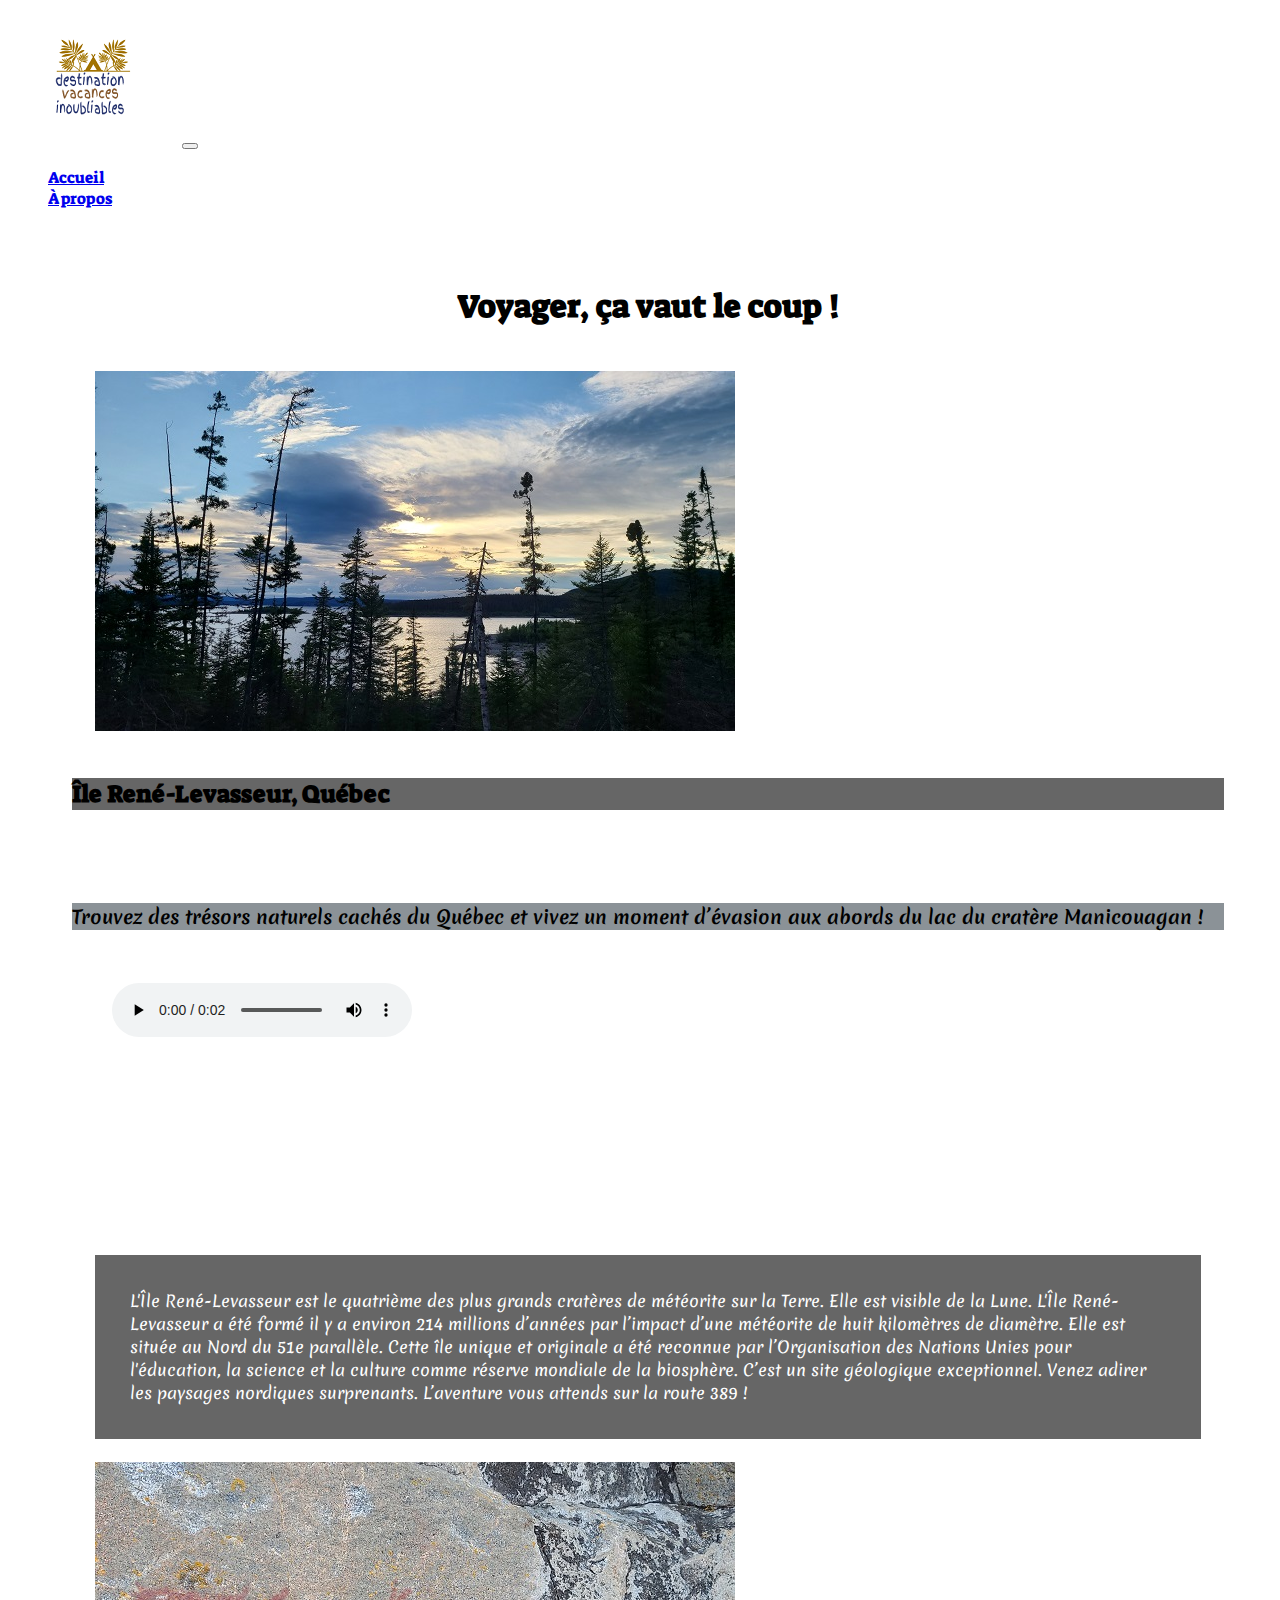
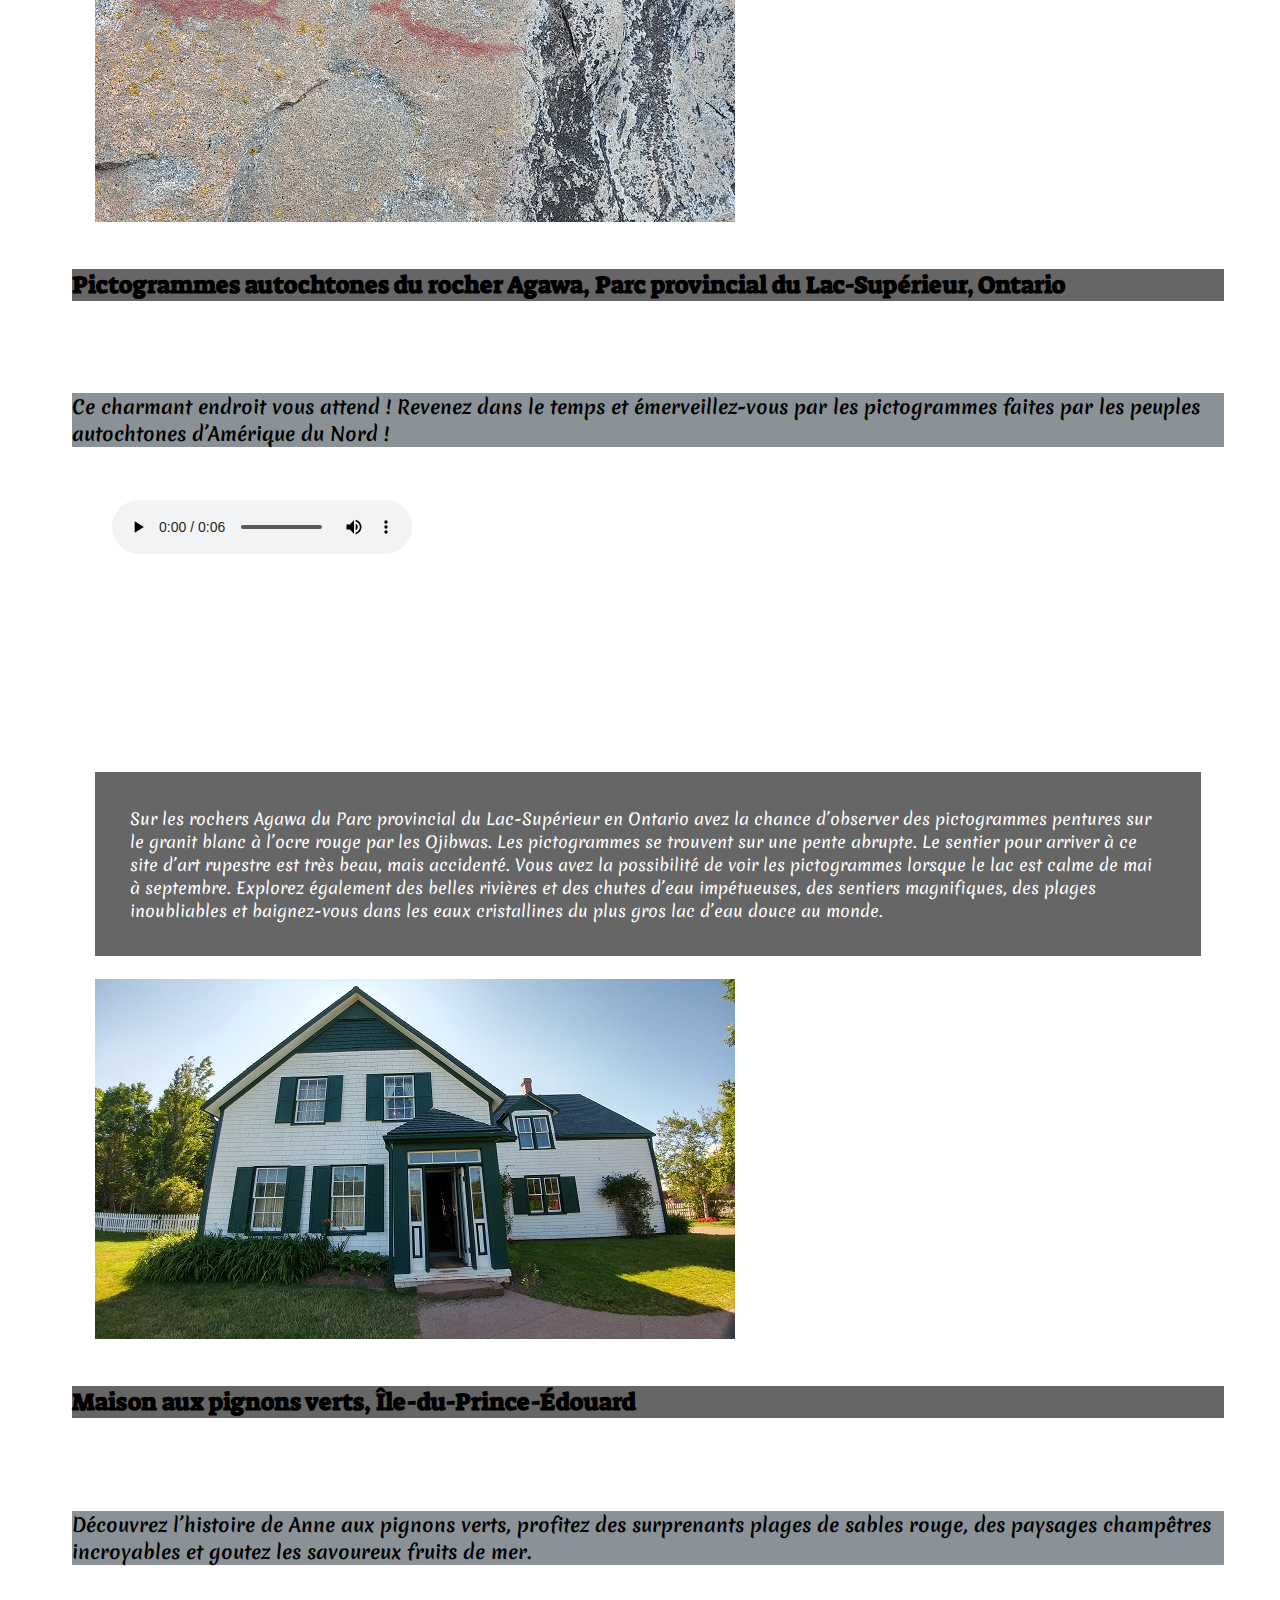
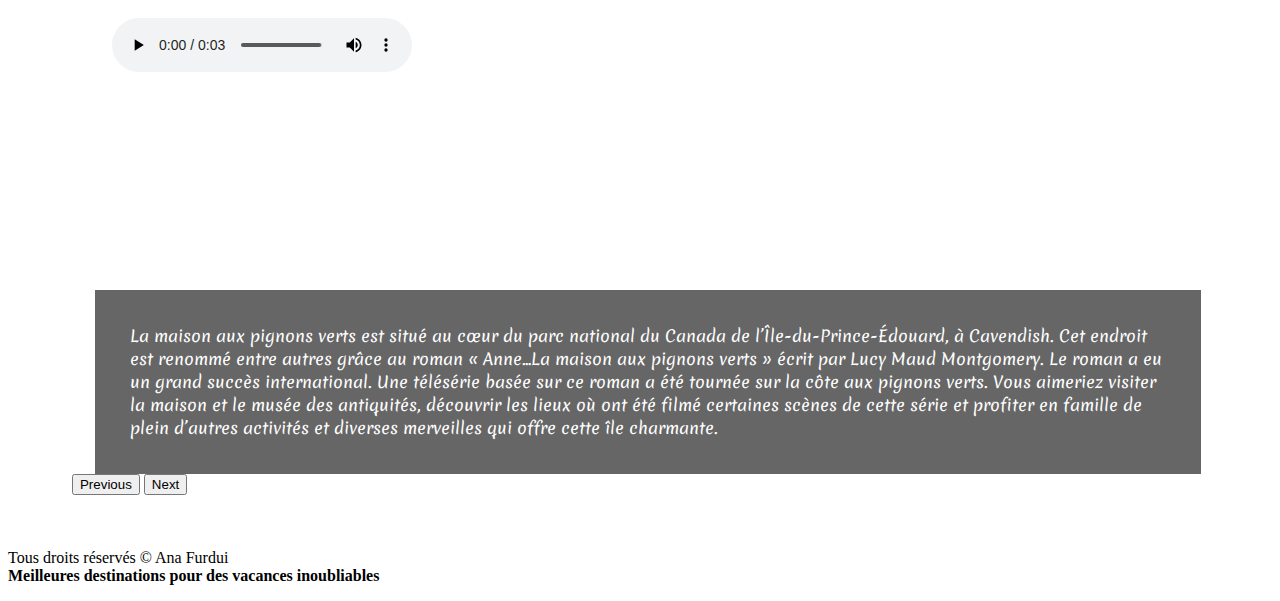
==== fr/index.html @ caa62c54 "first commit" ====
<!DOCTYPE html>
<html lang="fr">
<head>
    <meta charset="UTF-8">
    <meta http-equiv="X-UA-Compatible" content="IE=edge">
    <meta name="viewport" content="width=device-width, initial-scale=1.0">
    <title>Accueil</title>
    <link rel="icon" type="image/x-icon" href="../images/logo.png">
    <link rel="stylesheet" href="../css/styles.css">
    <link href="https://cdn.jsdelivr.net/npm/bootstrap@5.0.2/dist/css/bootstrap.min.css" rel="stylesheet" integrity="sha384-EVSTQN3/azprG1Anm3QDgpJLIm9Nao0Yz1ztcQTwFspd3yD65VohhpuuCOmLASjC" crossorigin="anonymous">
    <link rel="preconnect" href="https://fonts.googleapis.com">
    <link rel="preconnect" href="https://fonts.gstatic.com" crossorigin>
    <link href="https://fonts.googleapis.com/css2?family=Indie+Flower&family=Kalam:wght@300;400&family=Merienda&family=Satisfy&display=swap" rel="stylesheet">
    <link href="https://fonts.googleapis.com/css2?family=Suez+One&display=swap" rel="stylesheet">
</head>
<body>

    <nav class="navbar navbar-expand-lg navbar-light bg-light">
        <div class="container-fluid">
          <a class="navbar-brand" href="../index.html"><img src="../images/logo.png" alt="logo" /></a>
          <button class="navbar-toggler" type="button" data-bs-toggle="collapse" data-bs-target="#navbarSupportedContent" aria-controls="navbarSupportedContent" aria-expanded="false" aria-label="Toggle navigation">
            <span class="navbar-toggler-icon"></span>
          </button>
          <div class="collapse navbar-collapse" id="navbarSupportedContent">
            <ul class="navbar-nav me-auto mb-2 mb-lg-0">
              <li class="nav-item">
                <a class="nav-link active" aria-current="page" href="#">Accueil</a>
              </li>
              <li class="nav-item">
                <a class="nav-link active" aria-current="page" href="presentation.html">À propos</a>
              </li>
            </ul>

          </div>
        </div>
      </nav>


    <main id="meta-contenu">
        <div id="contenu">
        <section>
            <h1>Voyager, ça vaut le coup&nbsp;!</h1>

            <div id="carouselExampleCaptions" class="carousel slide" data-bs-ride="carousel">
                <div class="carousel-inner">
                  <div class="carousel-item active">
                    <img src="../images/ile-levasseur.jpg" class="d-block w-100" alt="">
                    <div class="carousel-caption d-none d-md-block">
                        <h2 class="p-3">Île René-Levasseur, Québec</h2><br><br><br>
                        <h3 class="h4">Trouvez des trésors naturels cachés du Québec et vivez un moment d’évasion aux abords du lac du cratère Manicouagan&nbsp;!</h3><br>                       
                      <figure>
                        <figcaption></figcaption>
                        <audio controls src="../audio/ile-levasseur-fr.mp3"></audio>
                    </figure><br><br><br><br><br><br><br><br><br><br><br>
                    </div>
                    <div class="row">
                        <div class="col-md-12">
                            <p class="ombre">L'Île René-Levasseur est le quatrième des plus grands cratères de météorite sur la Terre. Elle est visible de la Lune. L'Île René-Levasseur a été formé il y a environ 214 millions d’années par l’impact d’une météorite de huit kilomètres de diamètre. Elle est située au Nord du 51e parallèle. Cette île unique et originale a été reconnue par l’Organisation des Nations Unies pour l'éducation, la science et la culture comme réserve mondiale de la biosphère. C’est un site géologique exceptionnel. Venez adirer les paysages nordiques surprenants. L’aventure vous attends sur la route 389&nbsp;!</p>
                        </div>
                    </div>
                  </div>
                  <div class="carousel-item">
                    <img src="../images/pictogrammes.jpg" class="d-block w-100" alt="">
                    <div class="carousel-caption d-none d-md-block">
                        <h2 class="p-3">Pictogrammes autochtones du rocher Agawa, Parc provincial du Lac-Supérieur, Ontario</h2><br><br><br>
                        <h3 class="h4">Ce charmant endroit vous attend&nbsp;! Revenez dans le temps et émerveillez-vous par les pictogrammes faites par les peuples autochtones d’Amérique du Nord&nbsp;!</h3><br>
                        <figure>
                            <figcaption></figcaption>
                            <audio controls src="../audio/pictogrammes-fr.mp3"></audio>
                        </figure><br><br><br><br><br><br><br><br><br><br><br>
                        </div>
                        <div class="row">
                            <div class="col-md-12">
                                <p class="ombre">Sur les rochers Agawa du Parc provincial du Lac-Supérieur en Ontario avez la chance d’observer des pictogrammes pentures sur le granit blanc à l’ocre rouge par les Ojibwas. Les pictogrammes se trouvent sur une pente abrupte. Le sentier pour arriver à ce site d’art rupestre est très beau, mais accidenté. Vous avez la possibilité de voir les pictogrammes lorsque le lac est calme de mai à septembre. Explorez également des belles rivières et des chutes d’eau impétueuses, des sentiers magnifiques, des plages inoubliables et baignez-vous dans les eaux cristallines du plus gros lac d’eau douce au monde.</p>                     
                        </div>
                    </div>
                  </div>
                  <div class="carousel-item">
                    <img src="../images/green-gables.jpg" class="d-block w-100" alt="">
                    <div class="carousel-caption d-none d-md-block">
                      <h2 class="p-3">Maison aux pignons verts, Île-du-Prince-Édouard</h2><br><br><br>
                      <h3 class="h4">Découvrez l’histoire de Anne aux pignons verts, profitez des surprenants plages de sables rouge, des paysages champêtres incroyables et goutez les savoureux fruits de mer.</h3><br>
                      <figure>
                        <figcaption></figcaption>
                        <audio controls src="../audio/maison-pignons-verts-fr.mp3"></audio>
                    </figure><br><br><br><br><br><br><br><br><br><br><br>
                    </div>
                    <div class="row">
                        <div class="col-md-12">
                      <p class="ombre">La maison aux pignons verts est situé au cœur du parc national du Canada de l’Île-du-Prince-Édouard, à Cavendish. Cet endroit est renommé entre autres grâce au roman « Anne…La maison aux pignons verts » écrit par Lucy Maud Montgomery. Le roman a eu un grand succès international. Une télésérie basée sur ce roman a été tournée sur la côte aux pignons verts. Vous aimeriez visiter la maison et le musée des antiquités, découvrir les lieux où ont été filmé certaines scènes de cette série et profiter en famille de plein d’autres activités et diverses merveilles qui offre cette île charmante.</p>
                    </div>
                    </div>
                  </div>
                </div>
                <button class="carousel-control-prev" type="button" data-bs-target="#carouselExampleCaptions" data-bs-slide="prev">
                  <span class="carousel-control-prev-icon" aria-hidden="true"></span>
                  <span class="visually-hidden">Previous</span>
                </button>
                <button class="carousel-control-next" type="button" data-bs-target="#carouselExampleCaptions" data-bs-slide="next">
                  <span class="carousel-control-next-icon" aria-hidden="true"></span>
                  <span class="visually-hidden">Next</span>
                </button>
              </div> 
        </section>
        </div>
    </main>

    <footer class="text-center p-3">  
      <p>Tous droits réservés &copy; Ana Furdui<br/><strong>Meilleures destinations pour des vacances inoubliables</strong></p>
    </footer>

    <script src="https://cdn.jsdelivr.net/npm/bootstrap@5.0.2/dist/js/bootstrap.bundle.min.js" integrity="sha384-MrcW6ZMFYlzcLA8Nl+NtUVF0sA7MsXsP1UyJoMp4YLEuNSfAP+JcXn/tWtIaxVXM" crossorigin="anonymous"></script>

</body>
</html>
---- css/styles.css ----
@import url('https://fonts.googleapis.com/css2?family=Merienda&display=swap');
@import url('https://fonts.googleapis.com/css2?family=Suez+One&display=swap');

body.home{
    background-image: url('./../images/h.jpg');
    background-repeat: no-repeat cover;
}

body {
    width: 100%;
    min-height: 100%;
}

.navbar {
    font-family: 'Suez One', serif;
}

.black {
    opacity: 0.6;
    color: #000;
    font-family: 'Suez One', serif;
}

h1 {   
    font-family: 'Suez One', serif;
    text-align: center;    
}

h2 {
    font-family: 'Suez One', serif;
    background-color: rgba(0,0,0,0.6);
}

h3 {
    background-color: rgba(0,0,0,0.6);   
}

.h3 {
    font-family: 'Merienda', cursive; 
}

.h4 {
    font-family: 'Merienda', cursive;
    background-color: rgba(62, 74, 82, 0.6); 
    
}

.ombre {
    margin: 0% 2%;
    padding: 3%;
    background-color: rgba(0,0,0,0.6); 
    color: #fff;
    font-family: 'Merienda', cursive;    
}

#contenu, .apropos{
    margin: 0% 2%;
    padding: 3%;  
}

img {
    text-align: center;
    padding: 2%;
    position: inherit;
}

ul {
    list-style: none;
    list-style-type: none;
}

.bttm3 {
    position: relative;
}

/* On screens that are 992px or less, set the background color to blue */
@media screen and (max-width: 992px) {
    h1 {   
        text-align: center;
        font-size: 14px;    
    }
    
    h2, h3 {
        background-color: rgba(0,0,0,0.6);
        font-size: 14px;    
    }
    
    .h4 {
        font-family: 'Merienda', cursive;
        background-color: rgba(62, 74, 82, 0.6); 
        font-size: 12px; 
    }
    
    .ombre {
        margin: 0% 1%;
        padding: 3%;
        background-color: rgba(0,0,0,0.6); 
        color: #fff;
        font-size: 16px;
        font-family: 'Merienda', cursive;    
    }
  }
  
  /* On screens that are 600px or less, set the background color to olive */
  @media screen and (max-width: 600px) {
    h1 {   
        text-align: center;
        font-size: 14px;    
    }
    
    h2, h3 {
        background-color: rgba(0,0,0,0.6);
        font-size: 14px;    
    }
    
    .h4 {
        font-family: 'Merienda', cursive;
        background-color: rgba(62, 74, 82, 0.6); 
        font-size: 12px; 
    }
    
    .ombre {
        margin: 0% 1%;
        padding: 3%;
        background-color: rgba(0,0,0,0.6); 
        color: #fff;
        font-size: 16px;
        font-family: 'Merienda', cursive;    
    }
  }
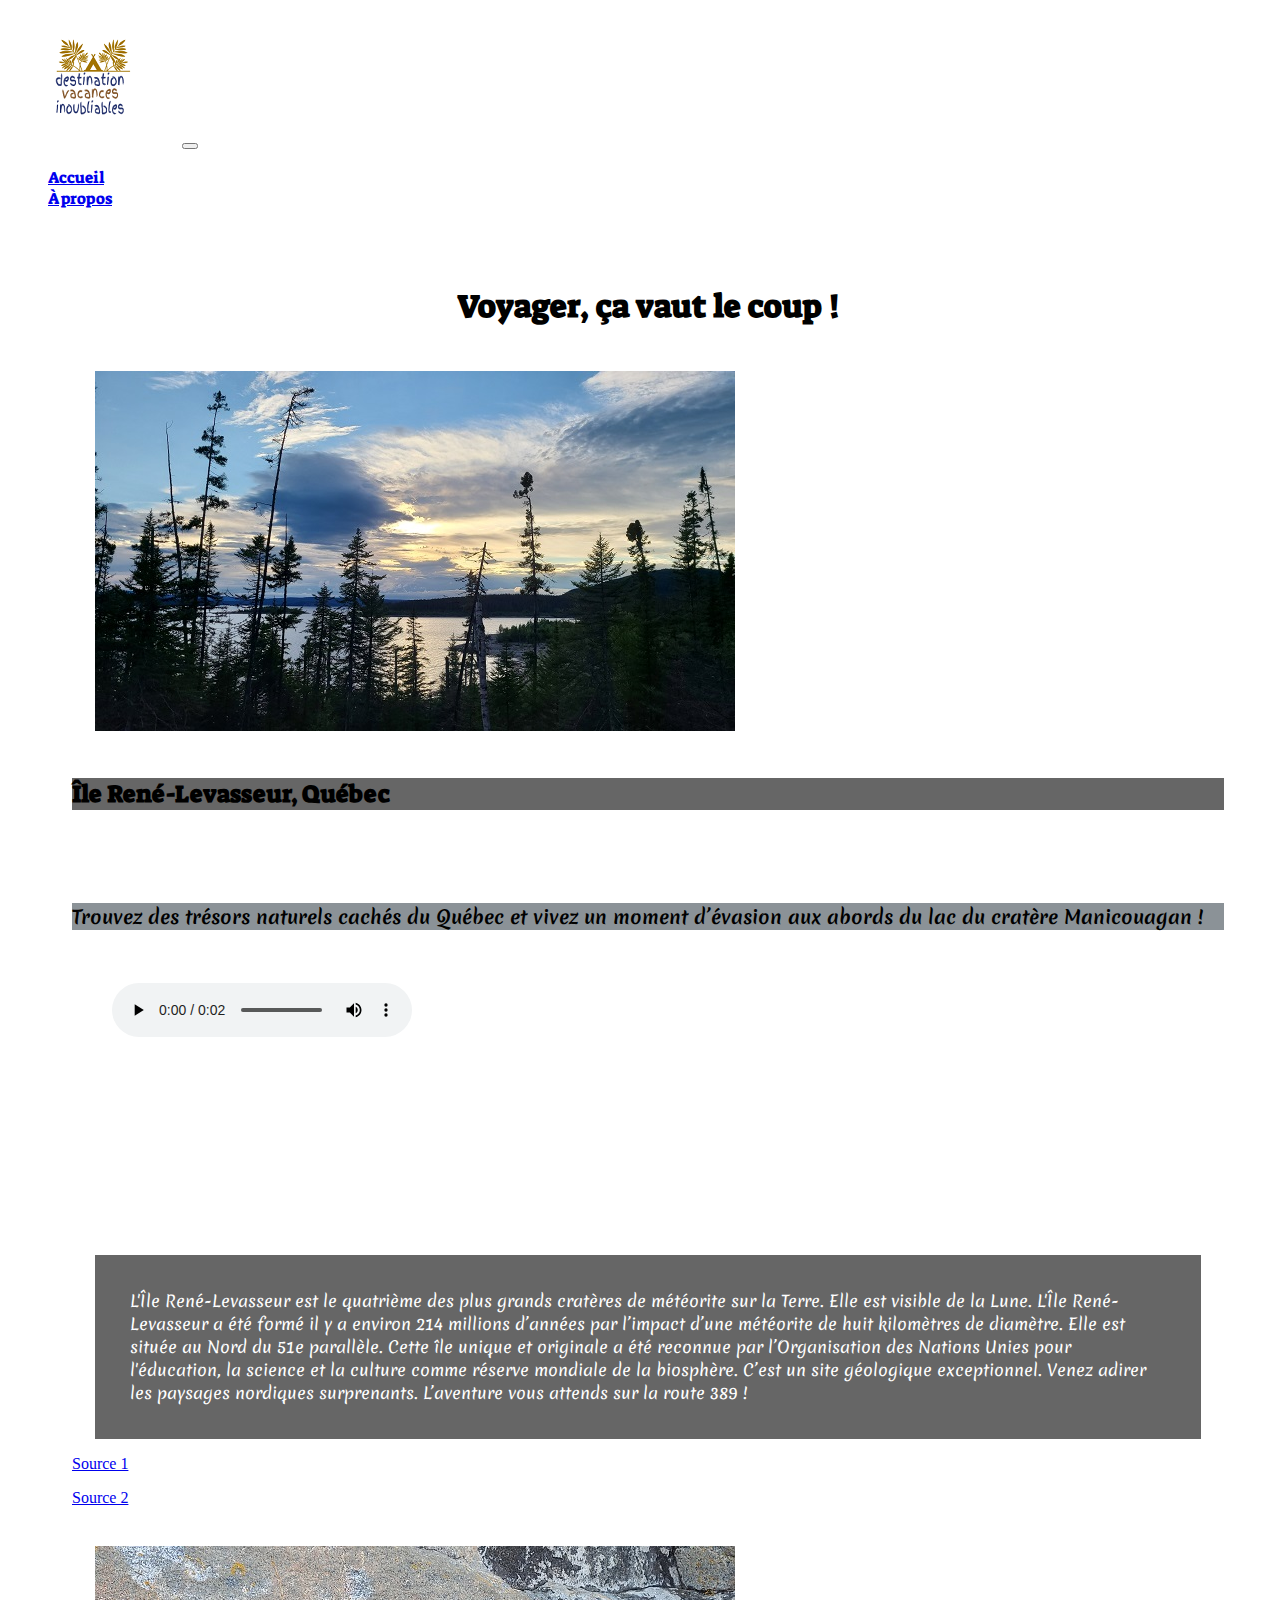
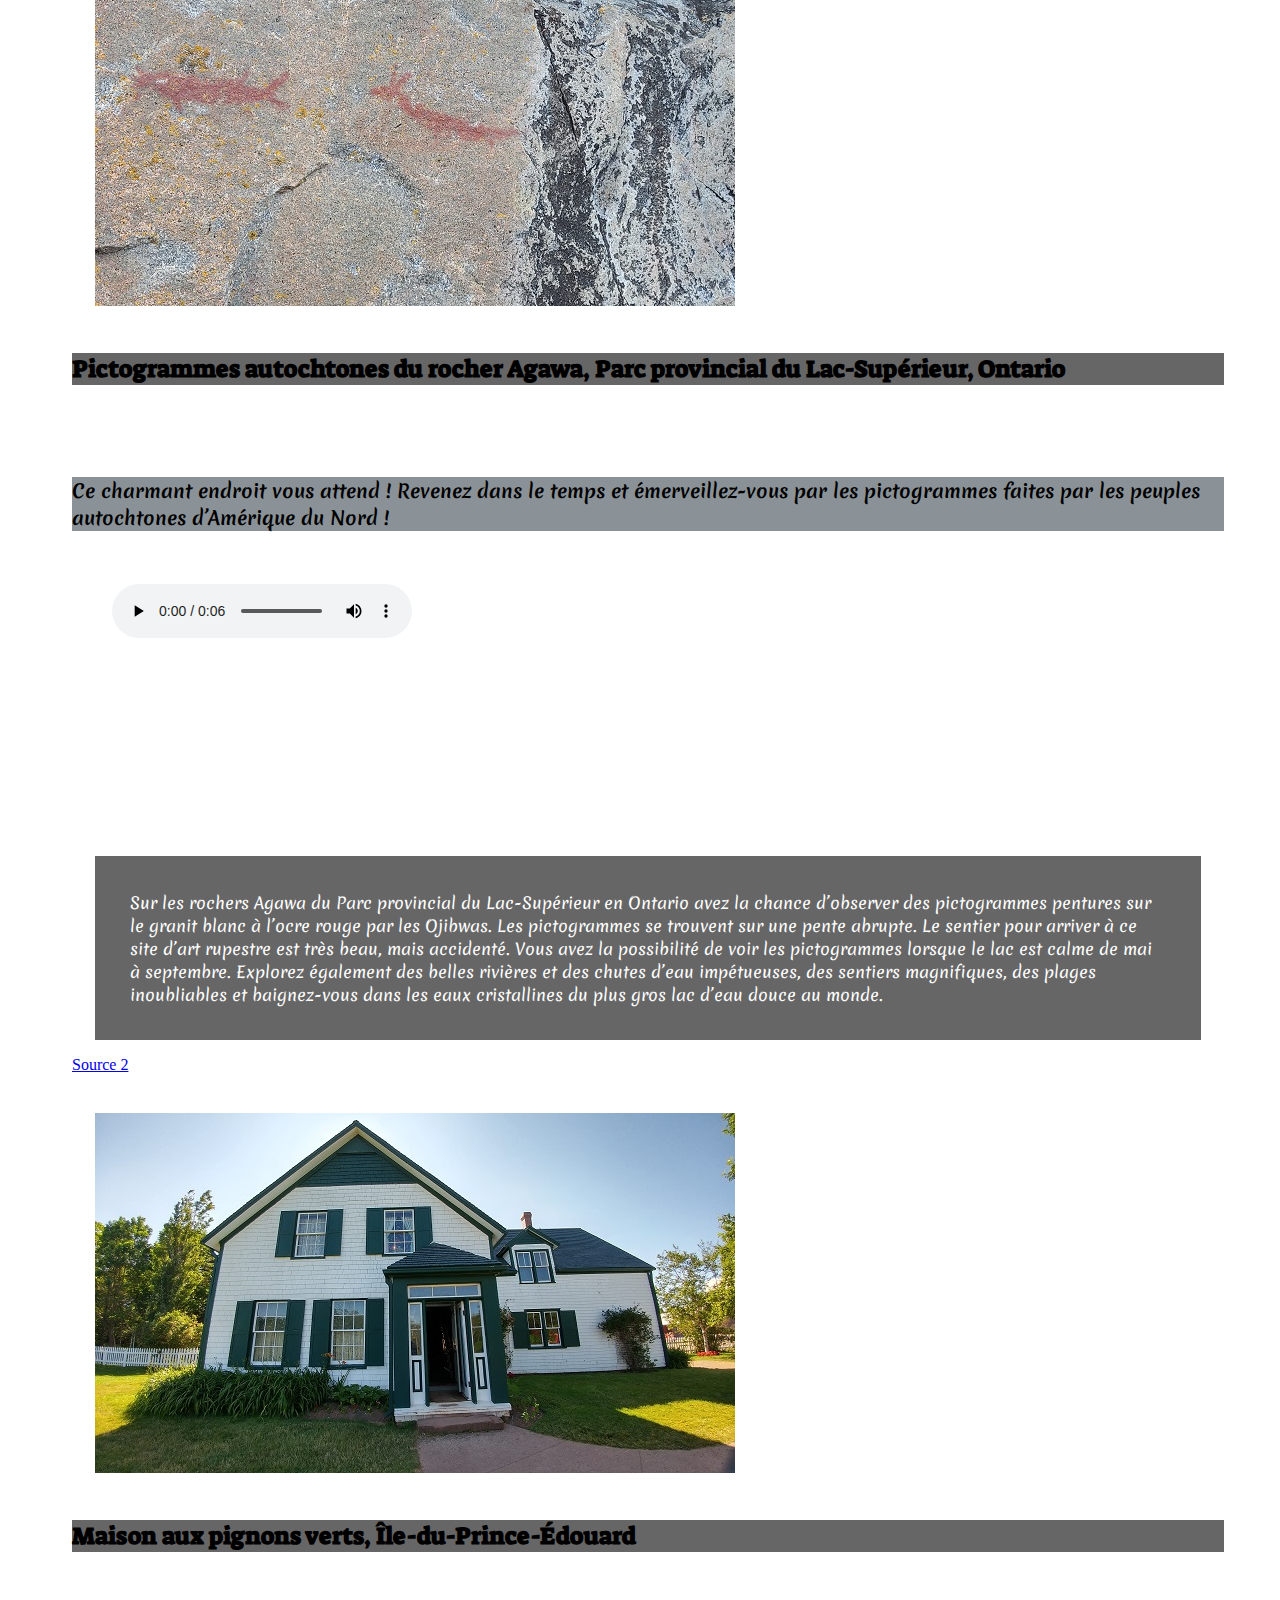
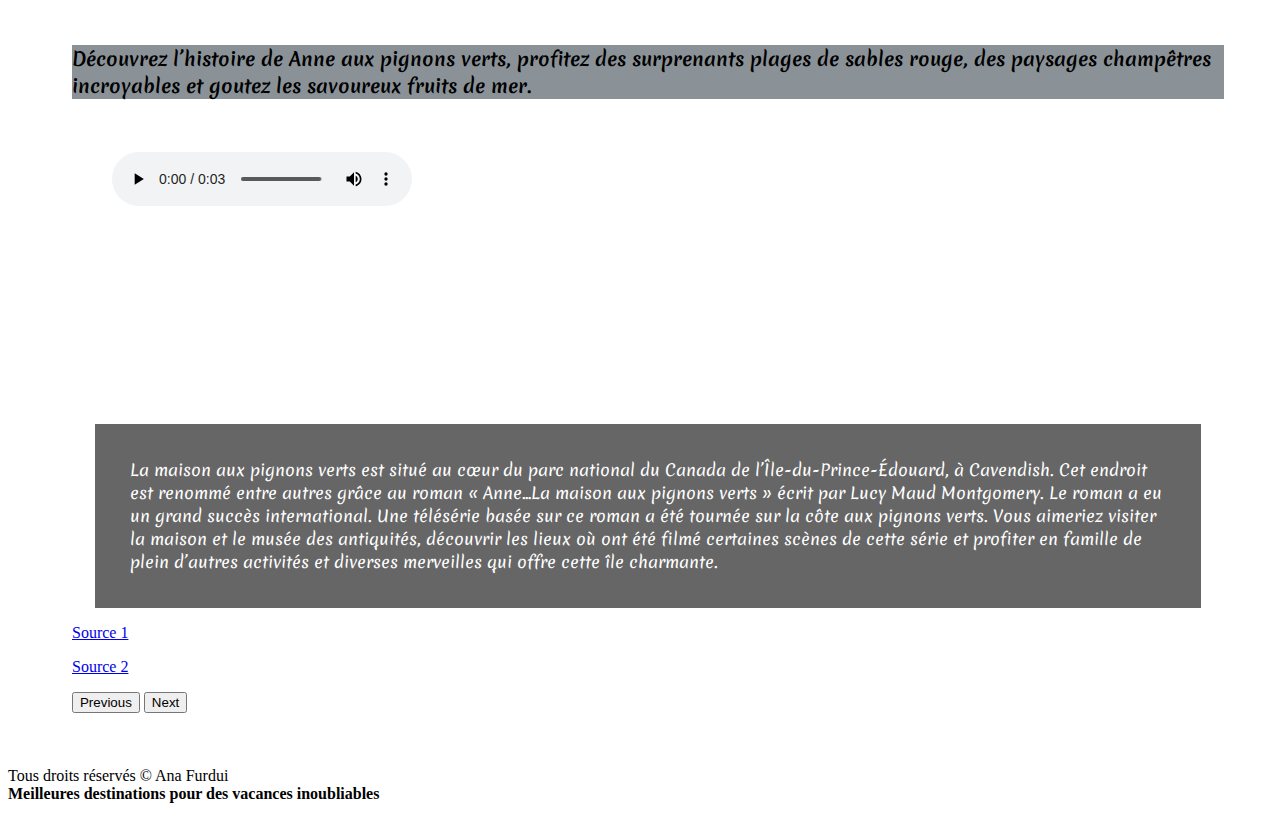
==== commit 2613013d: "Update index.html" ====
--- a/fr/index.html
+++ b/fr/index.html
@@ -56,6 +56,8 @@
                     <div class="row">
                         <div class="col-md-12">
                             <p class="ombre">L'Île René-Levasseur est le quatrième des plus grands cratères de météorite sur la Terre. Elle est visible de la Lune. L'Île René-Levasseur a été formé il y a environ 214 millions d’années par l’impact d’une météorite de huit kilomètres de diamètre. Elle est située au Nord du 51e parallèle. Cette île unique et originale a été reconnue par l’Organisation des Nations Unies pour l'éducation, la science et la culture comme réserve mondiale de la biosphère. C’est un site géologique exceptionnel. Venez adirer les paysages nordiques surprenants. L’aventure vous attends sur la route 389&nbsp;!</p>
+                            <p><a href="https://www.stationuapishka.com/" target="_blank" rel="external">Source&nbsp;1</a></p>
+                            <p><a href="https://fr.wikipedia.org/wiki/%C3%8Ele_Ren%C3%A9-Levasseur" target="_blank" rel="external">Source&nbsp;2</a></p>
                         </div>
                     </div>
                   </div>
@@ -72,7 +74,8 @@
                         <div class="row">
                             <div class="col-md-12">
                                 <p class="ombre">Sur les rochers Agawa du Parc provincial du Lac-Supérieur en Ontario avez la chance d’observer des pictogrammes pentures sur le granit blanc à l’ocre rouge par les Ojibwas. Les pictogrammes se trouvent sur une pente abrupte. Le sentier pour arriver à ce site d’art rupestre est très beau, mais accidenté. Vous avez la possibilité de voir les pictogrammes lorsque le lac est calme de mai à septembre. Explorez également des belles rivières et des chutes d’eau impétueuses, des sentiers magnifiques, des plages inoubliables et baignez-vous dans les eaux cristallines du plus gros lac d’eau douce au monde.</p>                     
-                        </div>
+                                <p><a href="https://www.ontarioparks.com/park/lakesuperior/activities/fr" target="_blank" rel="external">Source&nbsp;2</a></p>
+                            </div>
                     </div>
                   </div>
                   <div class="carousel-item">
@@ -87,8 +90,10 @@
                     </div>
                     <div class="row">
                         <div class="col-md-12">
-                      <p class="ombre">La maison aux pignons verts est situé au cœur du parc national du Canada de l’Île-du-Prince-Édouard, à Cavendish. Cet endroit est renommé entre autres grâce au roman « Anne…La maison aux pignons verts » écrit par Lucy Maud Montgomery. Le roman a eu un grand succès international. Une télésérie basée sur ce roman a été tournée sur la côte aux pignons verts. Vous aimeriez visiter la maison et le musée des antiquités, découvrir les lieux où ont été filmé certaines scènes de cette série et profiter en famille de plein d’autres activités et diverses merveilles qui offre cette île charmante.</p>
-                    </div>
+                            <p class="ombre">La maison aux pignons verts est situé au cœur du parc national du Canada de l’Île-du-Prince-Édouard, à Cavendish. Cet endroit est renommé entre autres grâce au roman « Anne…La maison aux pignons verts » écrit par Lucy Maud Montgomery. Le roman a eu un grand succès international. Une télésérie basée sur ce roman a été tournée sur la côte aux pignons verts. Vous aimeriez visiter la maison et le musée des antiquités, découvrir les lieux où ont été filmé certaines scènes de cette série et profiter en famille de plein d’autres activités et diverses merveilles qui offre cette île charmante.</p>
+                            <p><a href="https://voyages.destinationcanada.com/destinations/ile-du-prince-edouard" target="_blank" rel="external">Source&nbsp;1</a></p>
+                            <p><a href="https://fr.wikipedia.org/wiki/Anne%E2%80%A6_la_maison_aux_pignons_verts" target="_blank" rel="external">Source&nbsp;2</a></p>
+                        </div>
                     </div>
                   </div>
                 </div>
@@ -112,4 +117,4 @@
     <script src="https://cdn.jsdelivr.net/npm/bootstrap@5.0.2/dist/js/bootstrap.bundle.min.js" integrity="sha384-MrcW6ZMFYlzcLA8Nl+NtUVF0sA7MsXsP1UyJoMp4YLEuNSfAP+JcXn/tWtIaxVXM" crossorigin="anonymous"></script>
 
 </body>
-</html>+</html>
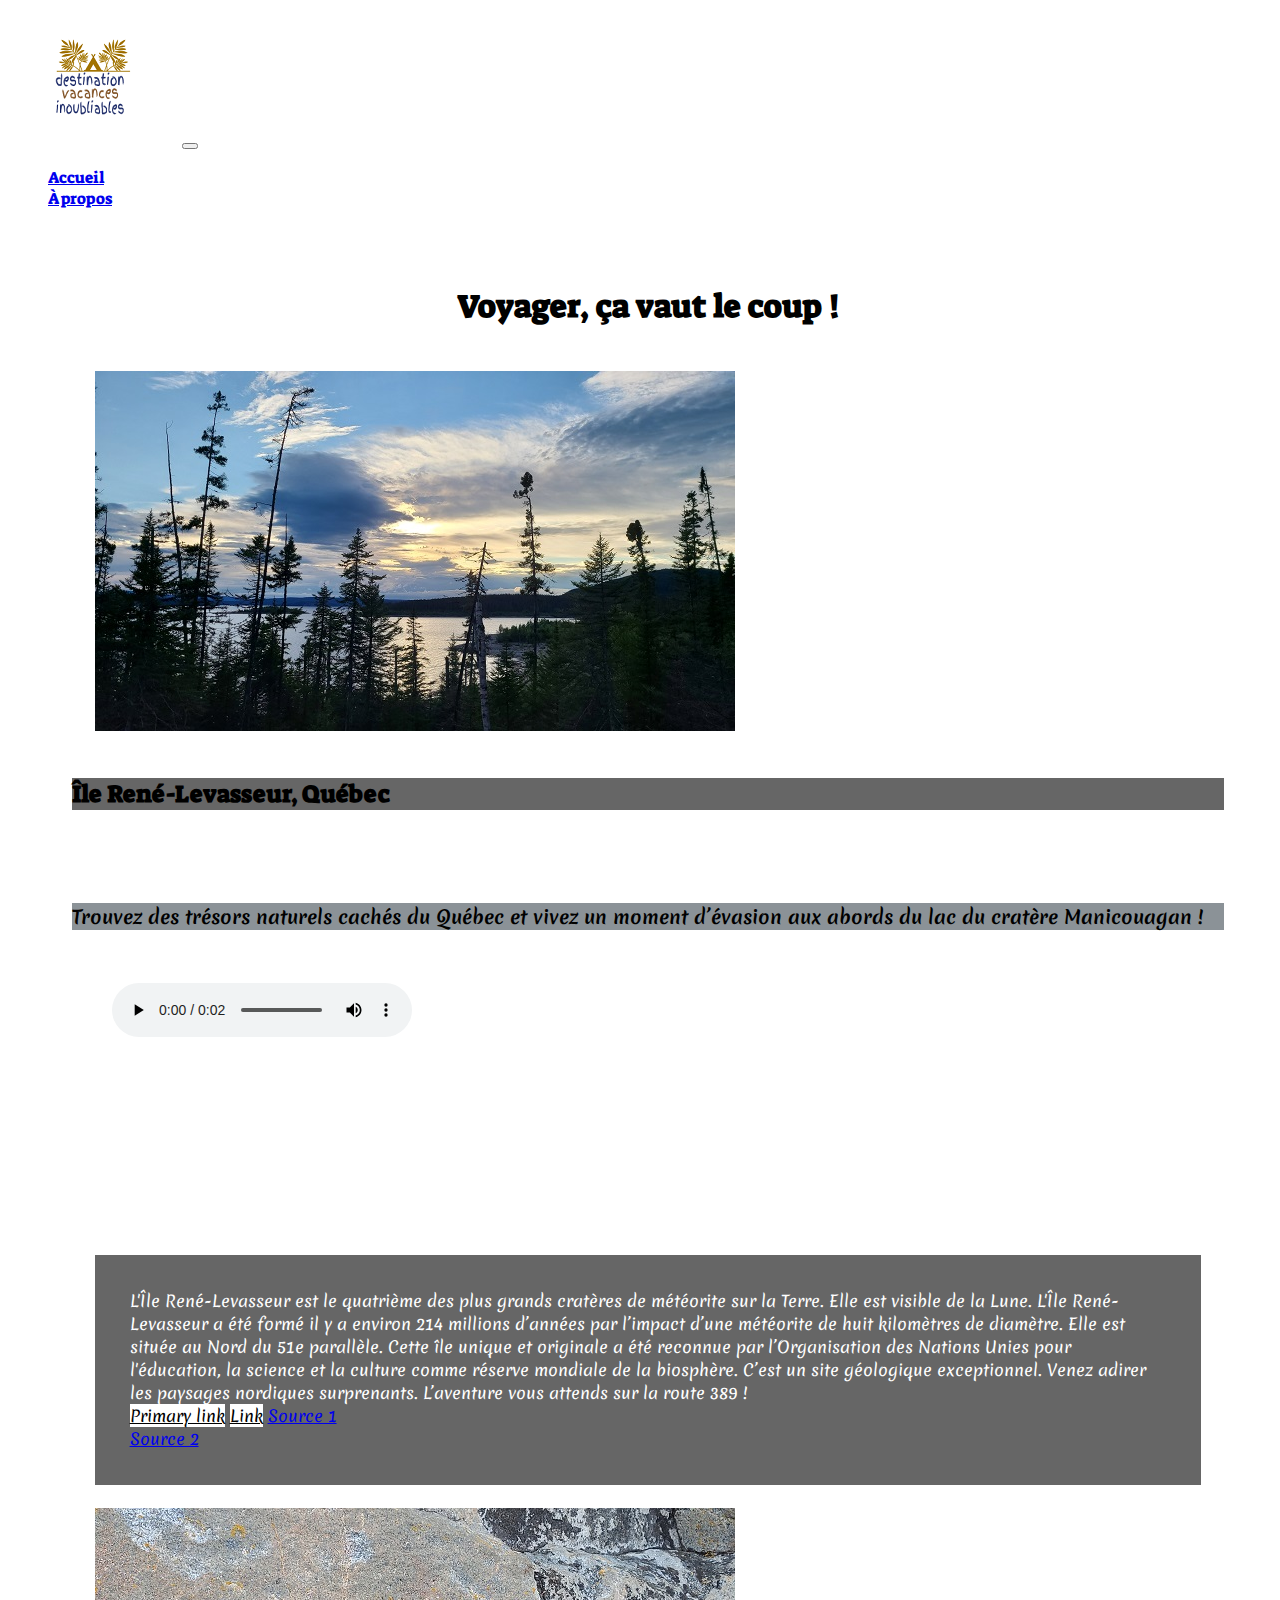
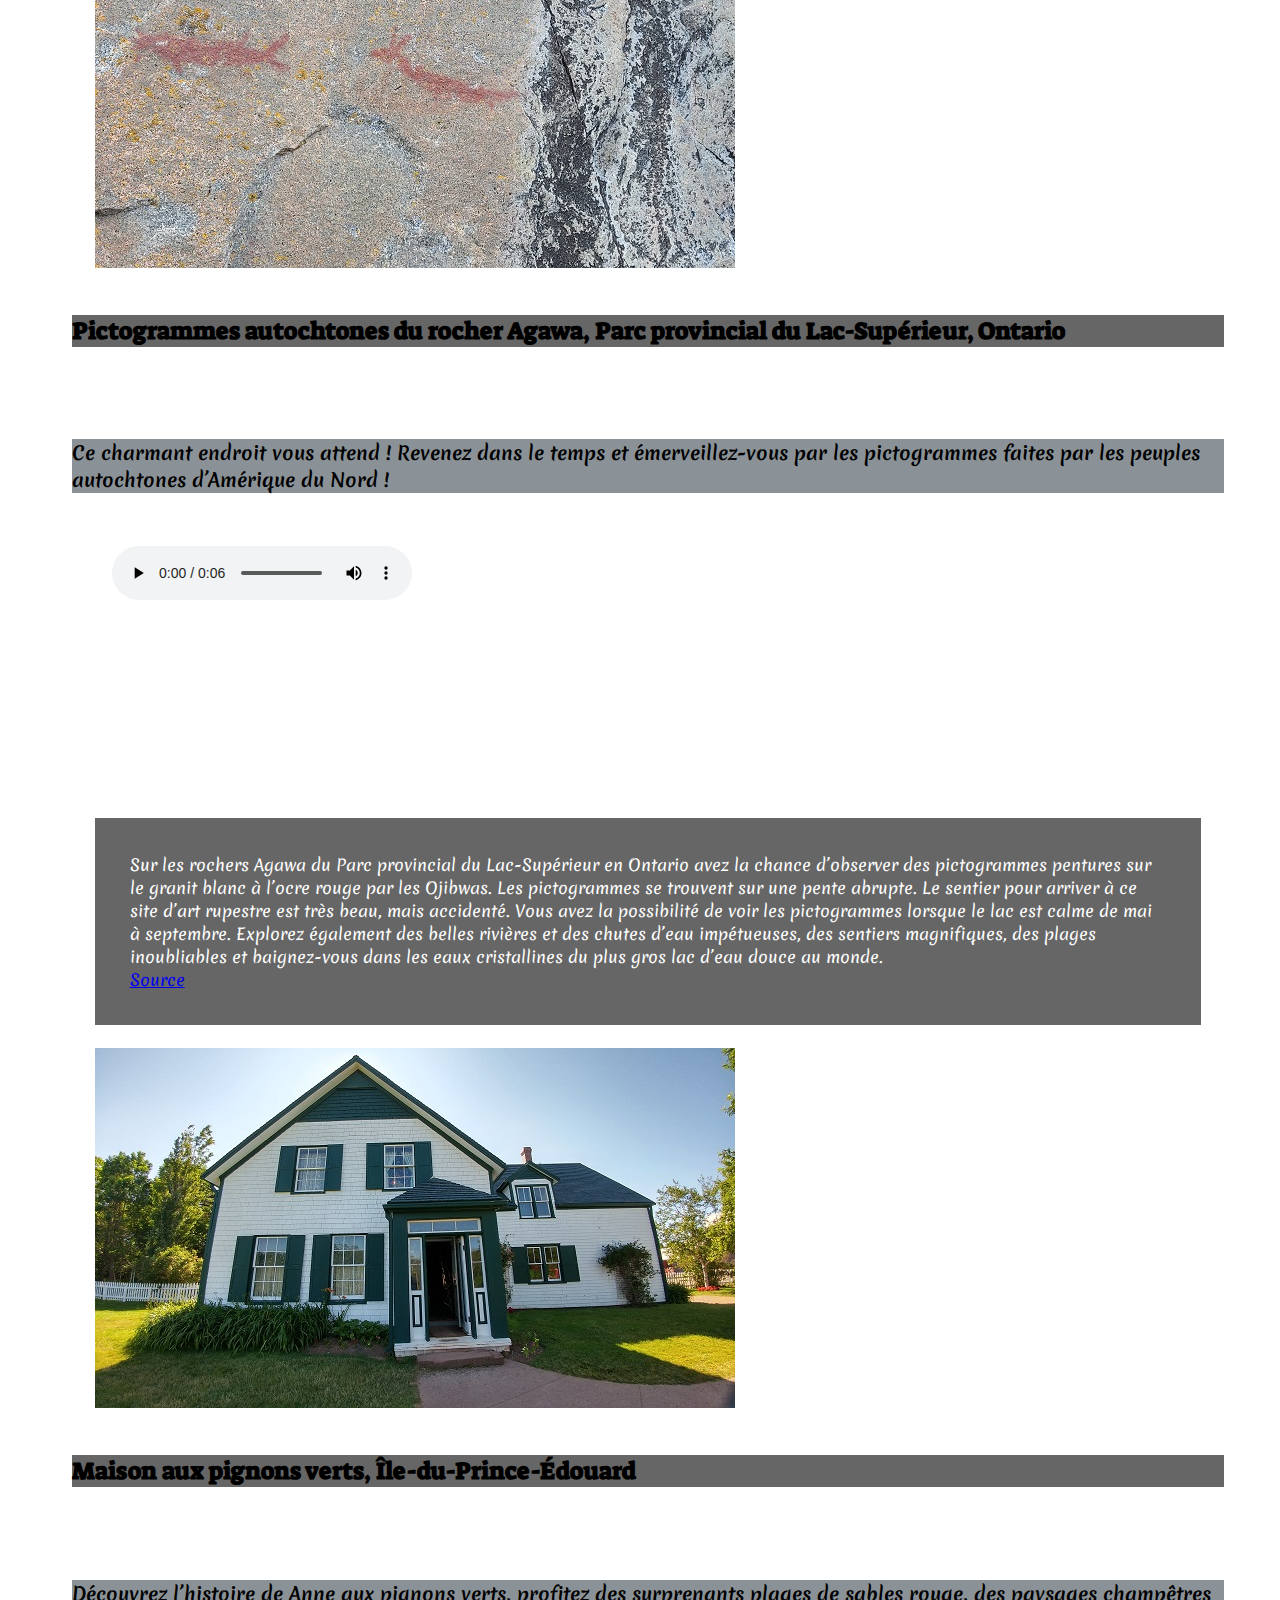
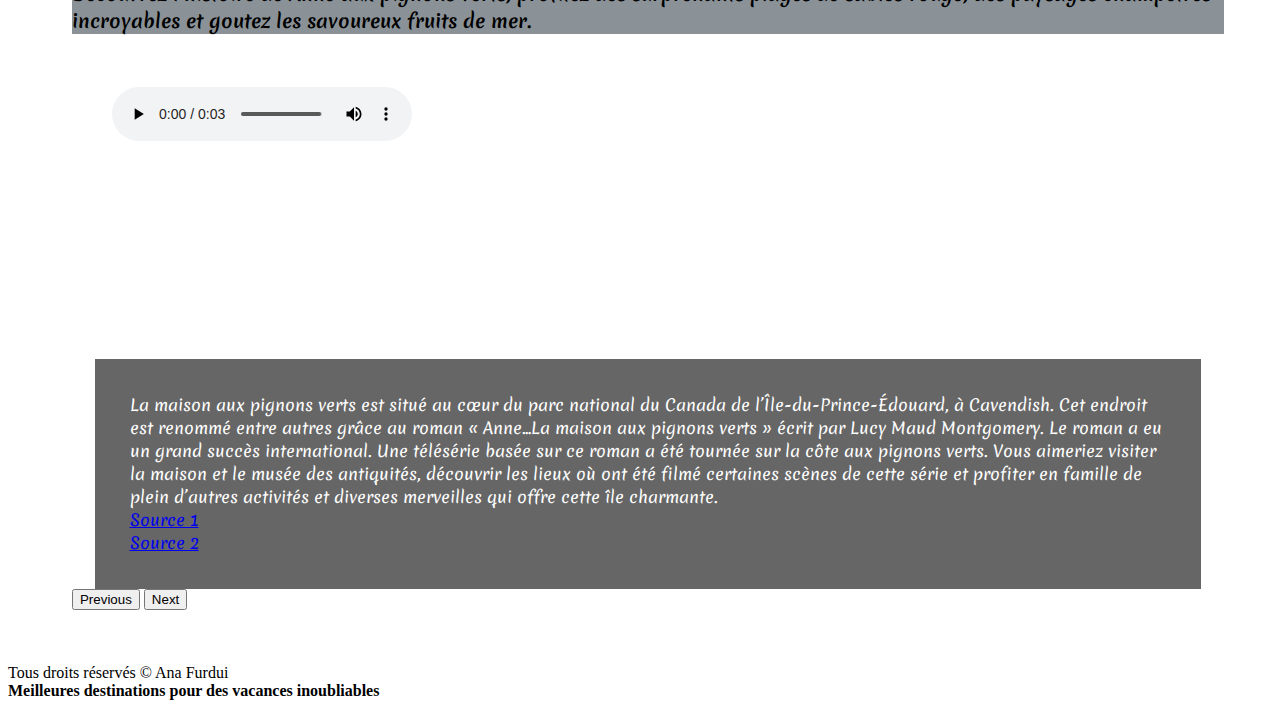
==== commit bb3c587b: "Update index.html" ====
--- a/fr/index.html
+++ b/fr/index.html
@@ -55,9 +55,11 @@
                     </div>
                     <div class="row">
                         <div class="col-md-12">
-                            <p class="ombre">L'Île René-Levasseur est le quatrième des plus grands cratères de météorite sur la Terre. Elle est visible de la Lune. L'Île René-Levasseur a été formé il y a environ 214 millions d’années par l’impact d’une météorite de huit kilomètres de diamètre. Elle est située au Nord du 51e parallèle. Cette île unique et originale a été reconnue par l’Organisation des Nations Unies pour l'éducation, la science et la culture comme réserve mondiale de la biosphère. C’est un site géologique exceptionnel. Venez adirer les paysages nordiques surprenants. L’aventure vous attends sur la route 389&nbsp;!</p>
-                            <p><a href="https://www.stationuapishka.com/" target="_blank" rel="external">Source&nbsp;1</a></p>
-                            <p><a href="https://fr.wikipedia.org/wiki/%C3%8Ele_Ren%C3%A9-Levasseur" target="_blank" rel="external">Source&nbsp;2</a></p>
+                            <p class="ombre">L'Île René-Levasseur est le quatrième des plus grands cratères de météorite sur la Terre. Elle est visible de la Lune. L'Île René-Levasseur a été formé il y a environ 214 millions d’années par l’impact d’une météorite de huit kilomètres de diamètre. Elle est située au Nord du 51e parallèle. Cette île unique et originale a été reconnue par l’Organisation des Nations Unies pour l'éducation, la science et la culture comme réserve mondiale de la biosphère. C’est un site géologique exceptionnel. Venez adirer les paysages nordiques surprenants. L’aventure vous attends sur la route 389&nbsp;!<br>
+                            <a href="https://www.stationuapishka.com/" target="_blank" rel="external" class="btn btn-secondary btn-lg" style="color: black; background: white;" role="button" aria-disabled="false">Primary link</a>
+                            <a href="https://fr.wikipedia.org/wiki/%C3%8Ele_Ren%C3%A9-Levasseur" target="_blank" rel="external" class="btn btn-secondary btn-lg" style="color: black; background: white;" role="button" aria-disabled="false">Link</a>
+                            <a href="https://www.stationuapishka.com/" target="_blank" rel="external">Source&nbsp;1</a><br>
+                            <a href="https://fr.wikipedia.org/wiki/%C3%8Ele_Ren%C3%A9-Levasseur" target="_blank" rel="external">Source&nbsp;2</a></p>
                         </div>
                     </div>
                   </div>
@@ -73,8 +75,8 @@
                         </div>
                         <div class="row">
                             <div class="col-md-12">
-                                <p class="ombre">Sur les rochers Agawa du Parc provincial du Lac-Supérieur en Ontario avez la chance d’observer des pictogrammes pentures sur le granit blanc à l’ocre rouge par les Ojibwas. Les pictogrammes se trouvent sur une pente abrupte. Le sentier pour arriver à ce site d’art rupestre est très beau, mais accidenté. Vous avez la possibilité de voir les pictogrammes lorsque le lac est calme de mai à septembre. Explorez également des belles rivières et des chutes d’eau impétueuses, des sentiers magnifiques, des plages inoubliables et baignez-vous dans les eaux cristallines du plus gros lac d’eau douce au monde.</p>                     
-                                <p><a href="https://www.ontarioparks.com/park/lakesuperior/activities/fr" target="_blank" rel="external">Source&nbsp;2</a></p>
+                                <p class="ombre">Sur les rochers Agawa du Parc provincial du Lac-Supérieur en Ontario avez la chance d’observer des pictogrammes pentures sur le granit blanc à l’ocre rouge par les Ojibwas. Les pictogrammes se trouvent sur une pente abrupte. Le sentier pour arriver à ce site d’art rupestre est très beau, mais accidenté. Vous avez la possibilité de voir les pictogrammes lorsque le lac est calme de mai à septembre. Explorez également des belles rivières et des chutes d’eau impétueuses, des sentiers magnifiques, des plages inoubliables et baignez-vous dans les eaux cristallines du plus gros lac d’eau douce au monde.<br>                     
+                                <a href="https://www.ontarioparks.com/park/lakesuperior/activities/fr" target="_blank" rel="external">Source</a></p>
                             </div>
                     </div>
                   </div>
@@ -90,9 +92,9 @@
                     </div>
                     <div class="row">
                         <div class="col-md-12">
-                            <p class="ombre">La maison aux pignons verts est situé au cœur du parc national du Canada de l’Île-du-Prince-Édouard, à Cavendish. Cet endroit est renommé entre autres grâce au roman « Anne…La maison aux pignons verts » écrit par Lucy Maud Montgomery. Le roman a eu un grand succès international. Une télésérie basée sur ce roman a été tournée sur la côte aux pignons verts. Vous aimeriez visiter la maison et le musée des antiquités, découvrir les lieux où ont été filmé certaines scènes de cette série et profiter en famille de plein d’autres activités et diverses merveilles qui offre cette île charmante.</p>
-                            <p><a href="https://voyages.destinationcanada.com/destinations/ile-du-prince-edouard" target="_blank" rel="external">Source&nbsp;1</a></p>
-                            <p><a href="https://fr.wikipedia.org/wiki/Anne%E2%80%A6_la_maison_aux_pignons_verts" target="_blank" rel="external">Source&nbsp;2</a></p>
+                            <p class="ombre">La maison aux pignons verts est situé au cœur du parc national du Canada de l’Île-du-Prince-Édouard, à Cavendish. Cet endroit est renommé entre autres grâce au roman « Anne…La maison aux pignons verts » écrit par Lucy Maud Montgomery. Le roman a eu un grand succès international. Une télésérie basée sur ce roman a été tournée sur la côte aux pignons verts. Vous aimeriez visiter la maison et le musée des antiquités, découvrir les lieux où ont été filmé certaines scènes de cette série et profiter en famille de plein d’autres activités et diverses merveilles qui offre cette île charmante.<br>
+                            <a href="https://voyages.destinationcanada.com/destinations/ile-du-prince-edouard" target="_blank" rel="external">Source&nbsp;1</a><br>
+                            <a href="https://fr.wikipedia.org/wiki/Anne%E2%80%A6_la_maison_aux_pignons_verts" target="_blank" rel="external">Source&nbsp;2</a></p>
                         </div>
                     </div>
                   </div>
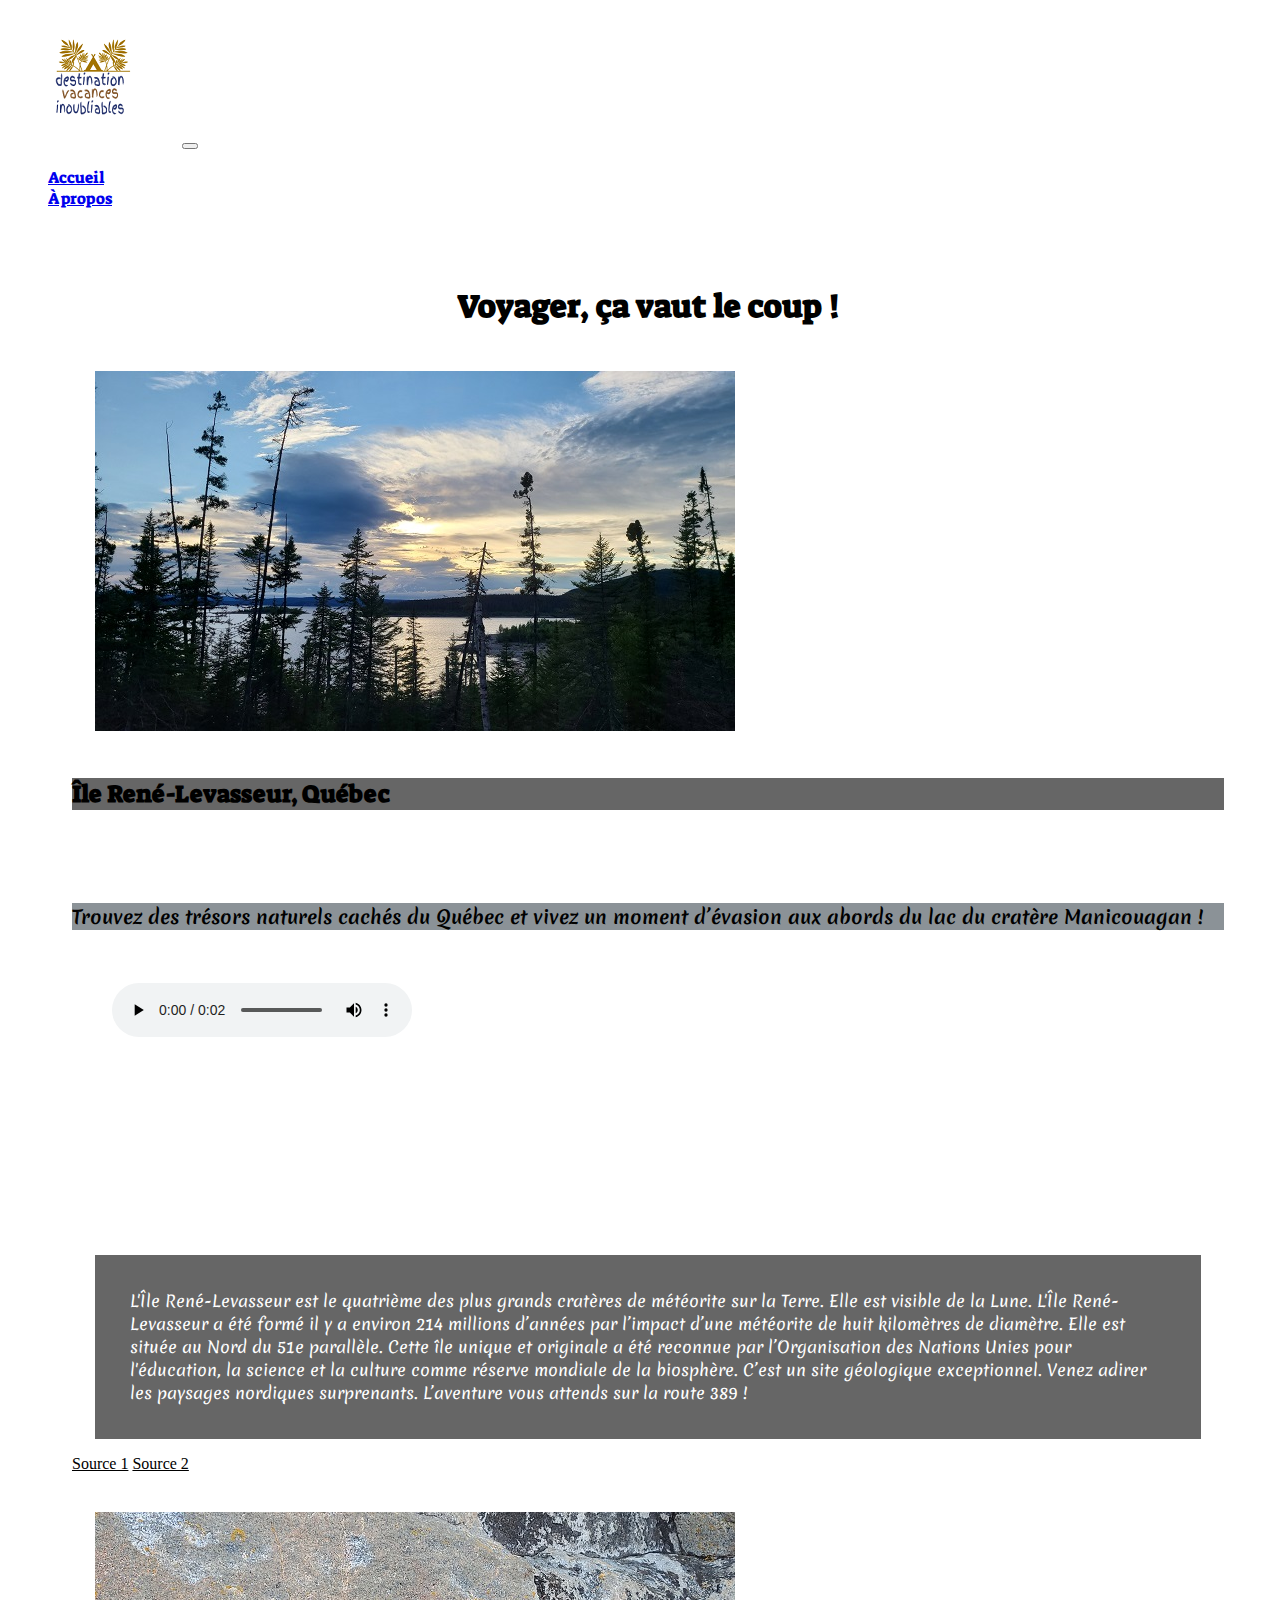
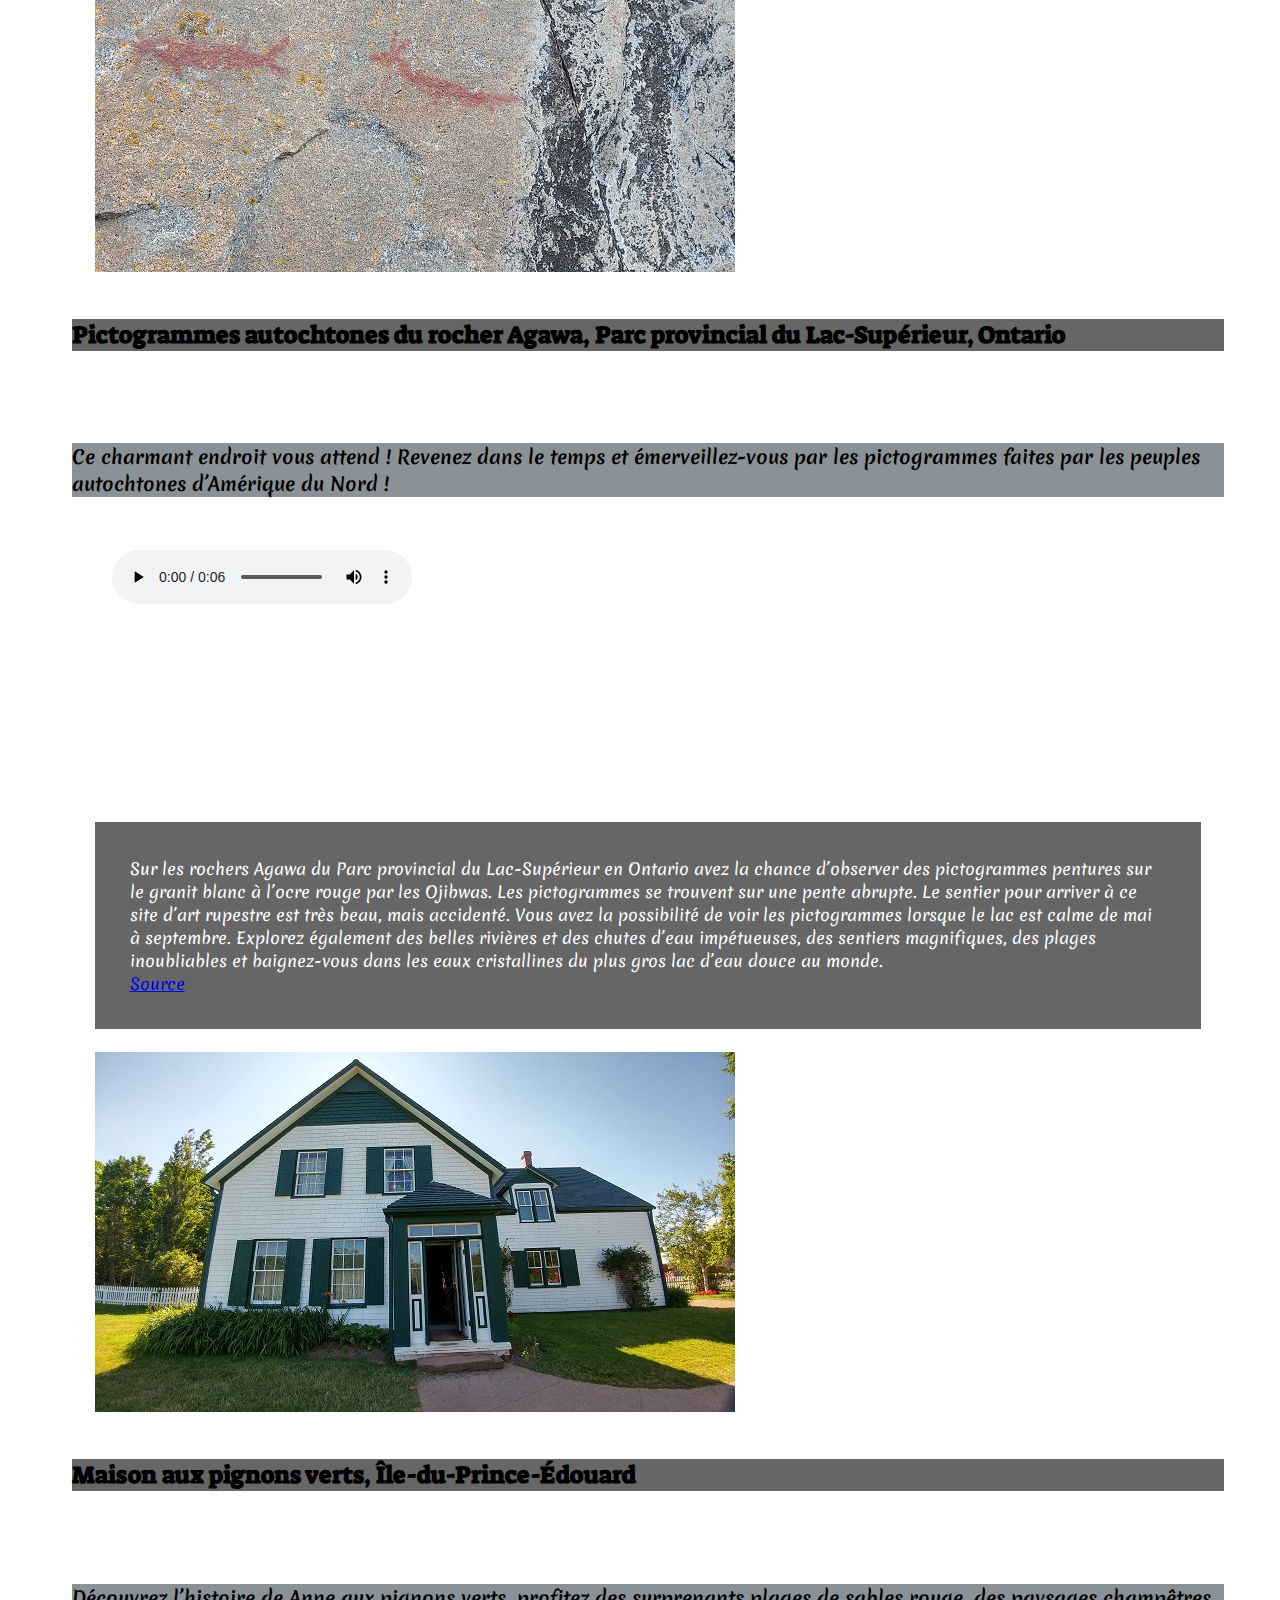
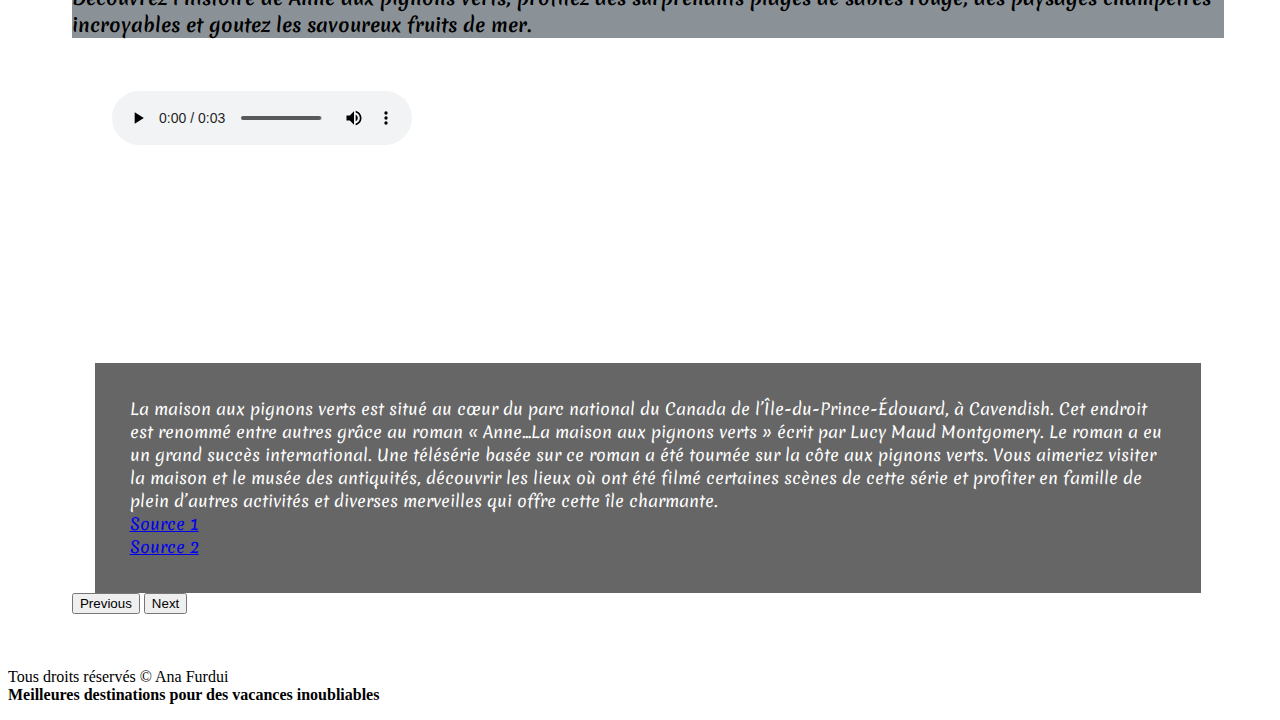
==== commit df5fcb0e: "Update index.html" ====
--- a/fr/index.html
+++ b/fr/index.html
@@ -55,11 +55,9 @@
                     </div>
                     <div class="row">
                         <div class="col-md-12">
-                            <p class="ombre">L'Île René-Levasseur est le quatrième des plus grands cratères de météorite sur la Terre. Elle est visible de la Lune. L'Île René-Levasseur a été formé il y a environ 214 millions d’années par l’impact d’une météorite de huit kilomètres de diamètre. Elle est située au Nord du 51e parallèle. Cette île unique et originale a été reconnue par l’Organisation des Nations Unies pour l'éducation, la science et la culture comme réserve mondiale de la biosphère. C’est un site géologique exceptionnel. Venez adirer les paysages nordiques surprenants. L’aventure vous attends sur la route 389&nbsp;!<br>
-                            <a href="https://www.stationuapishka.com/" target="_blank" rel="external" class="btn btn-secondary btn-lg" style="color: black; background: white;" role="button" aria-disabled="false">Primary link</a>
-                            <a href="https://fr.wikipedia.org/wiki/%C3%8Ele_Ren%C3%A9-Levasseur" target="_blank" rel="external" class="btn btn-secondary btn-lg" style="color: black; background: white;" role="button" aria-disabled="false">Link</a>
-                            <a href="https://www.stationuapishka.com/" target="_blank" rel="external">Source&nbsp;1</a><br>
-                            <a href="https://fr.wikipedia.org/wiki/%C3%8Ele_Ren%C3%A9-Levasseur" target="_blank" rel="external">Source&nbsp;2</a></p>
+                            <p class="ombre">L'Île René-Levasseur est le quatrième des plus grands cratères de météorite sur la Terre. Elle est visible de la Lune. L'Île René-Levasseur a été formé il y a environ 214 millions d’années par l’impact d’une météorite de huit kilomètres de diamètre. Elle est située au Nord du 51e parallèle. Cette île unique et originale a été reconnue par l’Organisation des Nations Unies pour l'éducation, la science et la culture comme réserve mondiale de la biosphère. C’est un site géologique exceptionnel. Venez adirer les paysages nordiques surprenants. L’aventure vous attends sur la route 389&nbsp;!</p>
+                            <p><a href="https://www.stationuapishka.com/" target="_blank" rel="external" class="btn btn-secondary btn-lg" style="color: black; background: white;" role="button" aria-disabled="false">Source&nbsp;1</a>
+                            <a href="https://fr.wikipedia.org/wiki/%C3%8Ele_Ren%C3%A9-Levasseur" target="_blank" rel="external" class="btn btn-secondary btn-lg" style="color: black; background: white;" role="button" aria-disabled="false">Source&nbsp;2</a>
                         </div>
                     </div>
                   </div>
